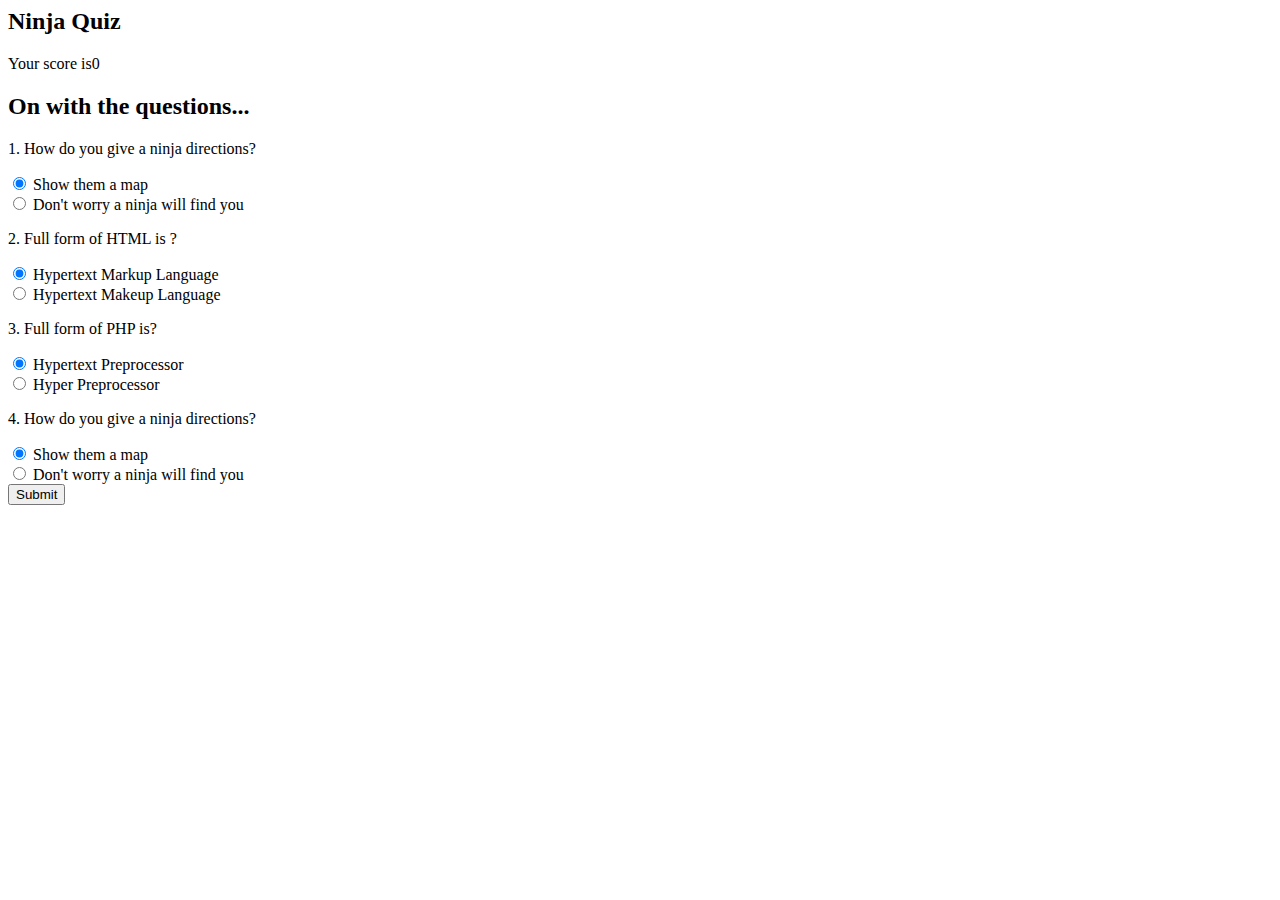
==== Ninja Quiz/index.html @ 64b52eb9 "Ninja Quiz" ====
<html lang="en">
<head>
    <meta charset="UTF-8">
    <meta http-equiv="X-UA-Compatible" content="IE=edge">
    <meta name="viewport" content="width=device-width, initial-scale=1.0">
    <link href="https://cdn.jsdelivr.net/npm/bootstrap@5.0.0-beta2/dist/css/bootstrap.min.css" rel="stylesheet" integrity="sha384-BmbxuPwQa2lc/FVzBcNJ7UAyJxM6wuqIj61tLrc4wSX0szH/Ev+nYRRuWlolflfl" crossorigin="anonymous">
    <title>Ninja Quiz</title>
</head>
<body>
<!--top section-->
<div class = "intro py-3 bg-white text-center">
    <div class = "container">
        <h2 class = "text-primary display-3 my-4">
            Ninja Quiz
        </h2>
    </div>
</div>
<!--result section-->
<div class = "result py-4 d-none bg-light text-center">
    <div class = "container lead">
        <p>Your score is<span class = "text-primary display-4 p-3">0</span></p>
    </div>
</div>
<!--Quiz section-->
<div class = "quiz py-4 bg-primary">
    <div class = "container">
        <h2 class = "my-5 text-white">
            On with the questions...
        </h2>
        <form class = "quiz-form text-light">
            <div class = "my-5">
                <p class = "lead font-weight-normal">1. How do you give a ninja directions?</p>
                <div class = "form-check my-2 text-white-50">
                    <input type = "radio" name = "q1" value = "A" checked>
                    <label class = "form-check-label">Show them a map</label>
                </div>
                <div class = "form-check my-2 text-white-50">
                    <input type = "radio" name = "q1" value = "B">
                    <label class = "form-check-label">Don't worry a ninja will find you</label>
                </div>
            </div>
            <div class = "my-5">
                <p class = "lead font-weight-normal">2. Full form of HTML is ?</p>
                <div class = "form-check my-2 text-white-50">
                    <input type = "radio" name = "q2" value = "A" checked>
                    <label class = "form-check-label">Hypertext Markup Language</label>
                </div>
                <div class = "form-check my-2 text-white-50">
                    <input type = "radio" name = "q2" value = "B">
                    <label class = "form-check-label">Hypertext Makeup Language</label>
                </div>
            </div>
            <div class = "my-5">
                <p class = "lead font-weight-normal">3. Full form of PHP is?</p>
                <div class = "form-check my-2 text-white-50">
                    <input type = "radio" name = "q3" value = "A" checked>
                    <label class = "form-check-label">Hypertext Preprocessor</label>
                </div>
                <div class = "form-check my-2 text-white-50">
                    <input type = "radio" name = "q3" value = "B">
                    <label class = "form-check-label">Hyper Preprocessor</label>
                </div>
            </div>
            <div class = "my-5">
                <p class = "lead font-weight-normal">4. How do you give a ninja directions?</p>
                <div class = "form-check my-2 text-white-50">
                    <input type = "radio" name = "q4" value = "A" checked>
                    <label class = "form-check-label">Show them a map</label>
                </div>
                <div class = "form-check my-2 text-white-50">
                    <input type = "radio" name = "q4" value = "B">
                    <label class = "form-check-label">Don't worry a ninja will find you</label>
                </div>
            </div>
            <div class = 'text-ceter'>
                <input type = 'submit' class = 'btn btn-light'>
            </div>
        </form>
    </div>
</div>
<script src ="app.js"></script>
</body>
</html>
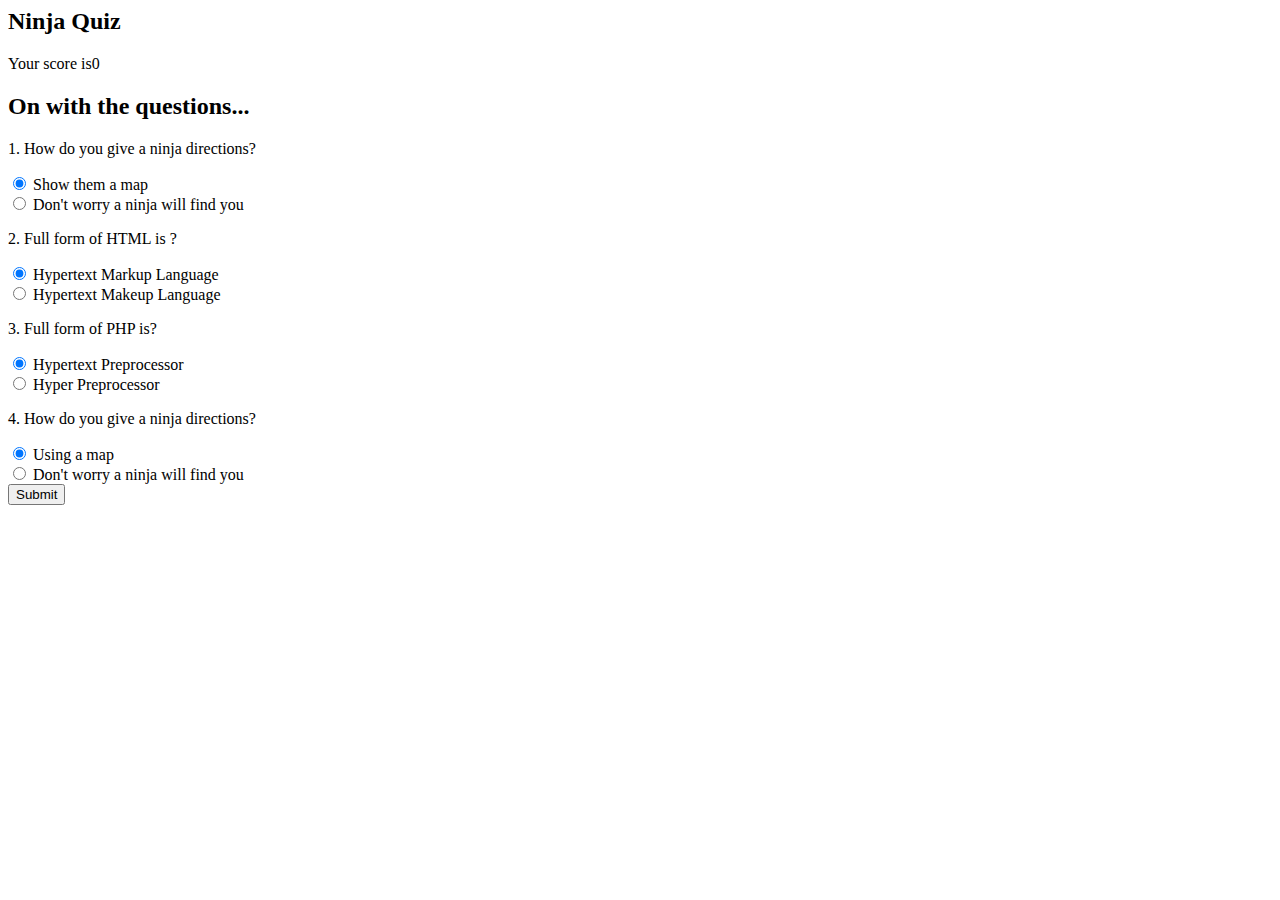
==== commit b102bad6: "Update" ====
--- a/Ninja Quiz/index.html
+++ b/Ninja Quiz/index.html
@@ -65,7 +65,7 @@
                 <p class = "lead font-weight-normal">4. How do you give a ninja directions?</p>
                 <div class = "form-check my-2 text-white-50">
                     <input type = "radio" name = "q4" value = "A" checked>
-                    <label class = "form-check-label">Show them a map</label>
+                    <label class = "form-check-label">Using a map</label>
                 </div>
                 <div class = "form-check my-2 text-white-50">
                     <input type = "radio" name = "q4" value = "B">
